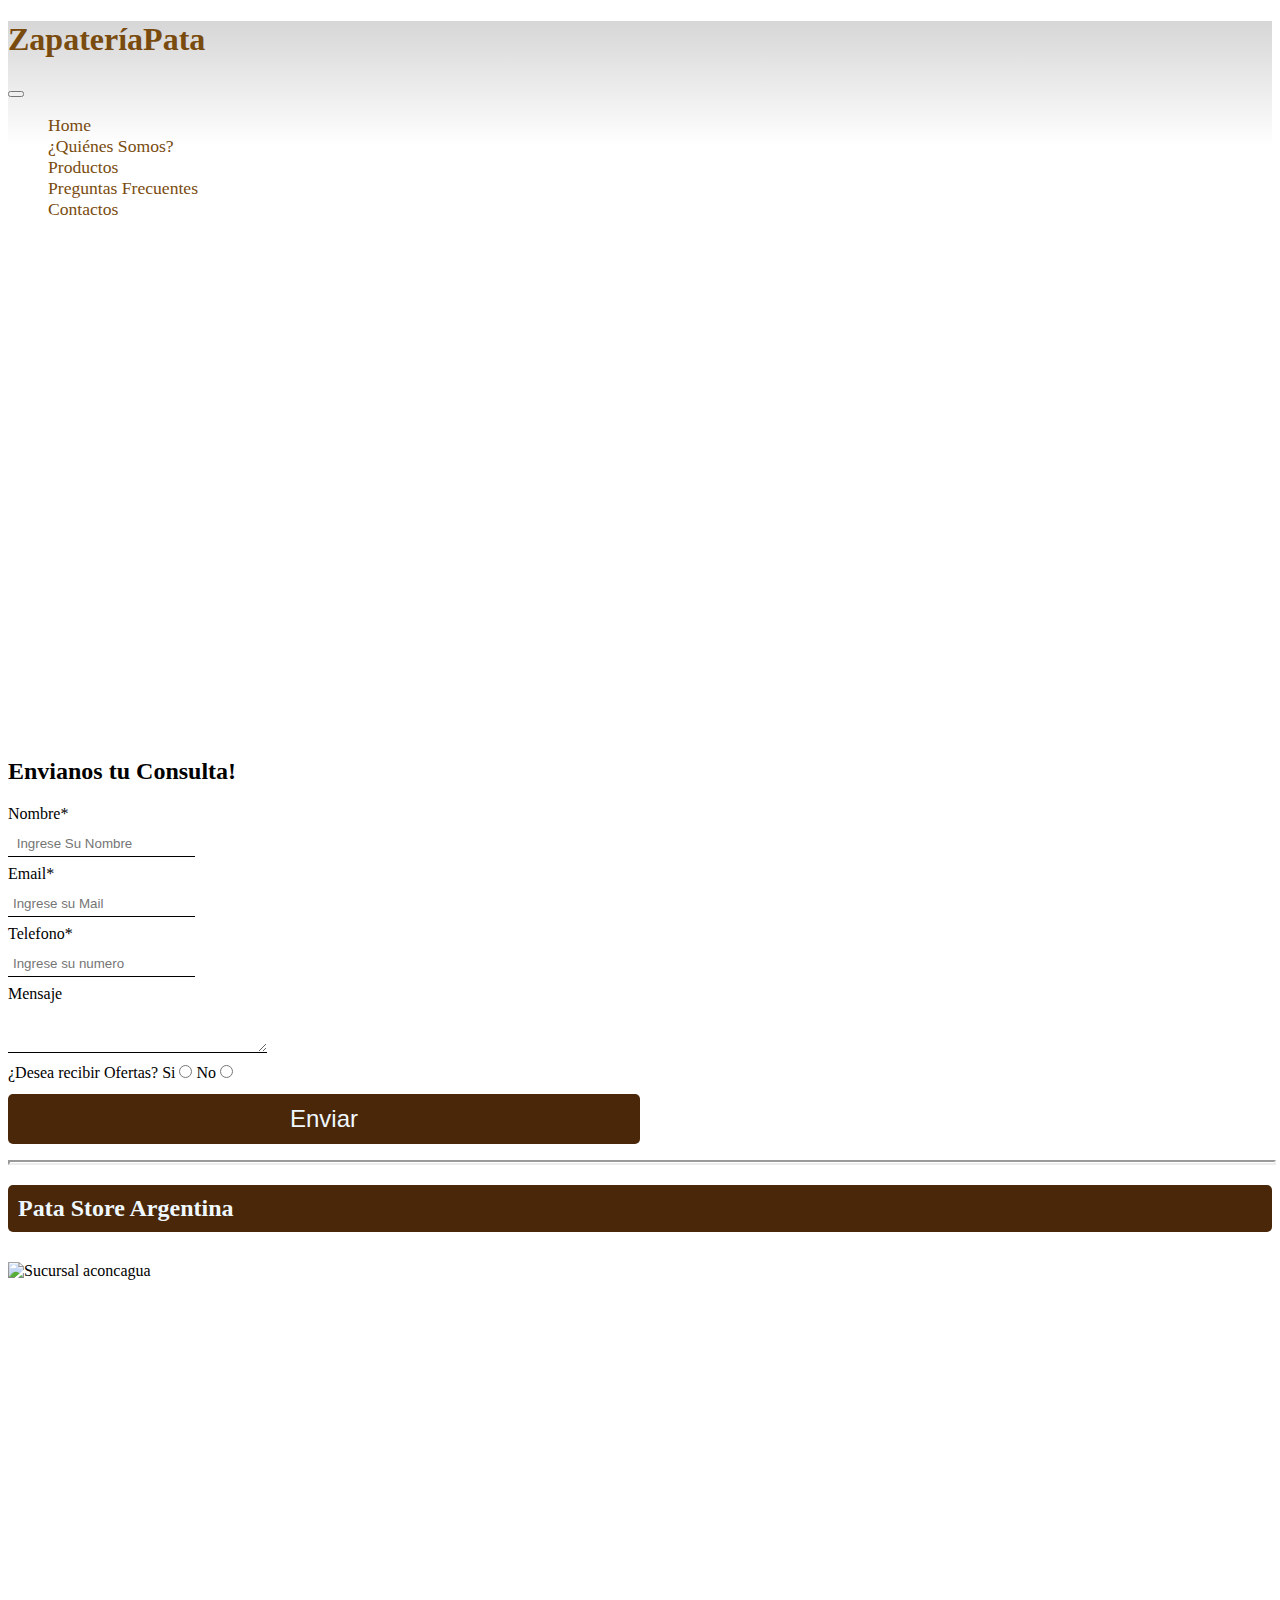
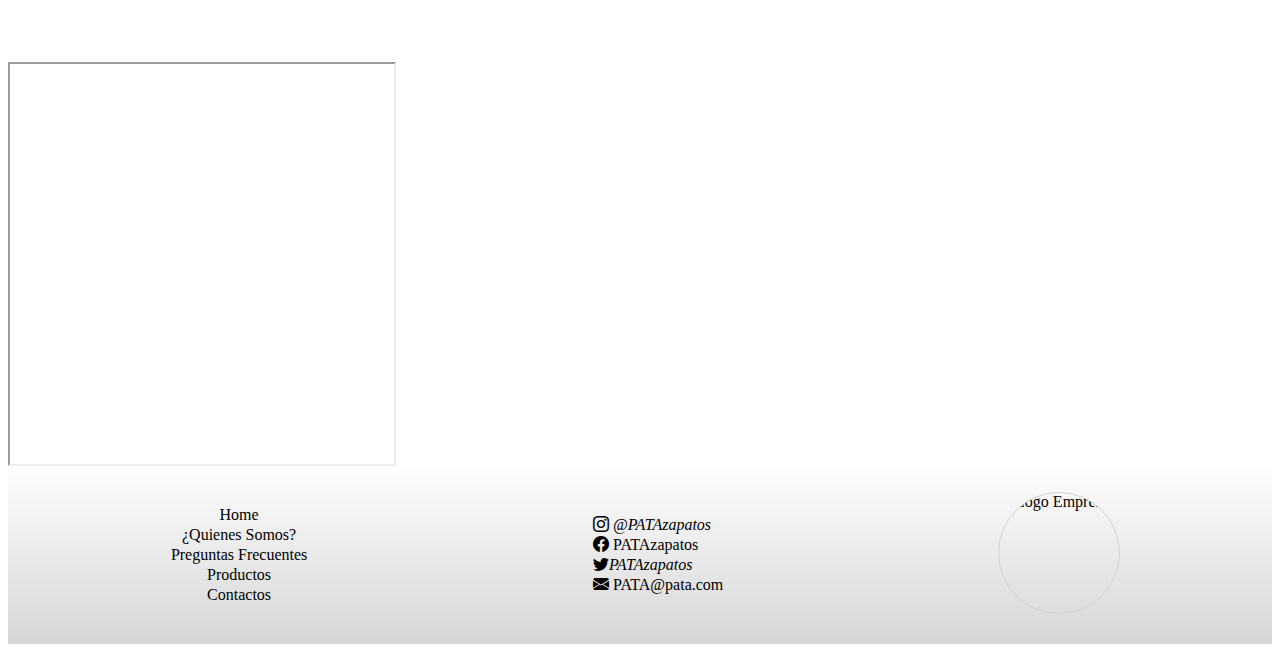
==== pages/contactos.html @ e9841a89 "sacando el lorem" ====
<!DOCTYPE html>
<html lang="en">

<head>
    <meta charset="UTF-8">
    <meta http-equiv="X-UA-Compatible" content="IE=edge">
    <meta name="viewport" content="width=device-width, initial-scale=1.0">
    <link rel="stylesheet" href="https://cdn.jsdelivr.net/npm/bootstrap-icons@1.8.1/font/bootstrap-icons.css">
    <link href="https://cdn.jsdelivr.net/npm/bootstrap@5.2.1/dist/css/bootstrap.min.css" rel="stylesheet"
        integrity="sha384-iYQeCzEYFbKjA/T2uDLTpkwGzCiq6soy8tYaI1GyVh/UjpbCx/TYkiZhlZB6+fzT" crossorigin="anonymous">
    <link rel="stylesheet" href="../style/style.css">
    <title>ZapateríaPata | Botas Zapatos Camperas Mocasines</title>
</head>

<body>

    <header class="navbar navbar-expand-lg color_header">
        <div class="container-fluid m-3">
            <!-- <a class="navbar-brand" href="#">ZapateriaPata</a> -->
            <h1 class="display-4">ZapateríaPata</h1>
            <button class="navbar-toggler" type="button" data-bs-toggle="collapse" data-bs-target="#navbarNavDropdown"
                aria-controls="navbarNavDropdown" aria-expanded="false" aria-label="Toggle navigation">
                <span class="navbar-toggler-icon"></span>
            </button>

            <nav class="collapse navbar-collapse justify-content-end fs-5 fw-semibold" id="navbarNavDropdown">
                <ul class="navbar-nav">
                    <li class="nav-item">
                        <a class="nav-link active" aria-current="page" href="../index.html">Home</a>
                    </li>
                    <li class="nav-item">
                        <a class="nav-link" href="./quienes_somos.html">¿Quiénes Somos?</a>
                    </li>
                    <li class="nav-item">
                        <a class="nav-link" href="./productos.html">Productos</a>
                    </li>
                    <li class="nav-item">
                        <a class="nav-link" href="./preguntas_frecuentes.html">Preguntas Frecuentes</a>
                    </li>
                    <li class="nav-item">
                        <a class="nav-link" href="./contactos.html">Contactos</a>
                    </li>
                </ul>
            </nav>
        </div>
    </header>



    <main class="container-fluid ">

        <div class="row">

            <div class="col-12 col-md-7 fondo-foto">

            </div>

            <div class="col-12 col-md-5 overflow-hidden">

                <section class="seccion_formulario d-flex flex-column align-items-center  align-items-lg-start">
                    <h2 class="fw-bold p-2">Envianos tu Consulta!</h2>
                    <form action="">

                        <div class="item_formulario">
                            <label for="campo-usuario">Nombre*</label><br>
                            <input type="text" id="campo-nombre" placeholder=" Ingrese Su Nombre" required>
                        </div>

                        <div class="item_formulario">
                            <label for="campo-email">Email*</label><br>
                            <input type="email" id="campo-email" placeholder="Ingrese su Mail" required>
                        </div>

                        <div class="item_formulario">
                            <label for="campo-telefono">Telefono*</label><br>
                            <input type="tel" id="campo-telefono" placeholder="Ingrese su numero">
                        </div>

                        <div class="item_formulario">
                            <label for="">Mensaje</label><br>
                            <textarea name="" id="" cols="30" rows="3"></textarea>
                        </div>

                        <div>
                            <span>¿Desea recibir Ofertas?</span>
                            <label for="">Si</label>
                            <input type="radio" name="noticias" value="noticias-si">

                            <label for="">No</label>
                            <input type="radio" name="noticias" value="noticias-no">
                        </div>

                        <div class=" d-flex justify-content-center justify-content-md-start">
                            <input type="submit" value="Enviar">
                            <!-- <input type="reset" value="Limpiar"> -->
                        </div>
                    </form>
                </section>
            </div>
        </div>

        <hr>

        <div class="row">
            <div class="col-12">

                <section class="d-flex flex-column align-items-center seccion_store mt-5">

                    <h2>Pata Store Argentina</h2>

                    <div class="flex_store d-flex justify-content-around flex-wrap w-75 mb-5">
                        <article class="imagen_store mt-2 ">
                            <img src="../assets/img/pata_store.jpg" alt="Sucursal aconcagua" class="rounded-2">
                        </article>

                        <article class="iframe_store mt-2 ">
                            <iframe
                                src="https://maps.google.com/?ll=-32.6525639388465,-70.01082463482474&z=14&t=m&output=embed"
                                allowfullscreen
                                class="rounded-2"></iframe>
                        </article>
                    </div>
                </section>


            </div>

        </div>

    </main>






    <footer>
        <ul>
            <li><a href="../index.html">Home</a></li>
            <li><a href="./quienes_somos.html">¿Quienes Somos?</a></li>
            <li><a href="./preguntas_frecuentes.html">Preguntas Frecuentes</a></li>
            <li><a href="./productos.html">Productos</a></li>
            <li><a href="./contactos.html">Contactos</a></li>
        </ul>

        <ul class="red">
            <li><i class="bi bi-instagram" class="icon-redes"><a href=""> @PATAzapatos</a></i></li>
            <li><i class="bi bi-facebook" class="icon-redes"></i> <a href="">PATAzapatos</a></li>
            <li><i class="bi bi-twitter" class="icon-redes"><a href="">PATAzapatos</a></i></li>
            <li><i class="bi bi-envelope-fill" class="icon-redes"></i> <a href="">PATA@pata.com</a></li>
        </ul>
        <img src="../assets/img/pata_logo.jpg" alt="Logo Empresa">

    </footer>


    <script src="https://cdn.jsdelivr.net/npm/bootstrap@5.2.1/dist/js/bootstrap.bundle.min.js"
        integrity="sha384-u1OknCvxWvY5kfmNBILK2hRnQC3Pr17a+RTT6rIHI7NnikvbZlHgTPOOmMi466C8"
        crossorigin="anonymous"></script>

</body>

</html>
---- style/style.css ----
@import url("https://fonts.googleapis.com/css2?family=Pacifico&display=swap");
* {
  list-style: none;
  text-decoration: none;
}

footer {
  background: linear-gradient(0deg, rgb(214, 214, 214) 0%, rgb(255, 255, 255) 100%);
  display: flex;
  flex-direction: row;
  justify-content: space-around;
  align-items: center;
  flex-wrap: wrap;
}
footer ul {
  text-align: center;
  margin-top: 20px;
  font-size: 1rem;
}
footer ul li {
  padding: 1px;
}
footer ul li a {
  transition: all 0.3s ease 0s;
}
footer ul li a:hover {
  color: rgb(204, 146, 81);
}
footer a {
  text-decoration: none;
  color: black;
}
footer img {
  margin: 30px;
  border-radius: 50%;
  border: 1px solid rgb(210, 210, 210);
  width: 120px;
  height: 120px;
}

.red {
  text-align: left;
}

.redes {
  display: flex;
  flex-direction: column;
  justify-content: space-around;
  align-items: stretch;
  flex-wrap: nowrap;
  font-size: 1.2rem;
}

.color_header {
  background: linear-gradient(0deg, rgb(255, 255, 255) 37%, rgb(214, 214, 214) 100%);
  color: rgb(121, 75, 15);
}

.navbar-nav {
  font-size: 1.1rem;
}

.nav-link,
.navbar-nav .nav-link.active {
  color: rgb(121, 75, 15);
}

.tarjeta_zapato_boton {
  background-color: rgb(220, 165, 93);
  color: antiquewhite;
  padding: 5px 10px;
  border-radius: 20px;
  margin-bottom: 5px;
}
.tarjeta_zapato_boton:hover {
  border: rgb(204, 146, 81) 2px solid;
  background-color: antiquewhite;
  color: rgb(215, 120, 24);
}

.tarjeta {
  width: 200px;
  height: 200px;
  border: 1px solid rgb(199, 198, 198);
  background-color: whitesmoke;
  border-radius: 10%;
  display: flex;
  flex-direction: column;
  justify-content: flex-start;
  align-items: stretch;
  flex-wrap: nowrap;
  margin: 10px;
  box-shadow: rgba(60, 64, 67, 0.3) 0px 1px 2px 0px, rgba(60, 64, 67, 0.15) 0px 2px 6px 2px;
}
@media (max-width: 576px) {
  .tarjeta {
    width: 300px;
    height: 300px;
    font-size: 1.4rem;
  }
}
.tarjeta p {
  padding: 5px;
}
.tarjeta h3 {
  font-family: pacifico, "Lucida Sans";
  font-weight: 100;
  border-bottom: solid;
  font-size: 1.2rem;
}

.tarjeta_img {
  background-color: white;
  width: 200px;
  height: 220px;
  border: none;
  border-radius: 20px;
  display: flex;
  flex-direction: column;
  justify-content: space-evenly;
  align-items: stretch;
  flex-wrap: nowrap;
  margin: 10px;
  text-align: center;
  box-shadow: rgba(17, 17, 26, 0.1) 0px 4px 16px, rgba(17, 17, 26, 0.05) 0px 8px 32px;
}
@media (max-width: 576px) {
  .tarjeta_img {
    width: 320px;
    height: 350px;
  }
}
.tarjeta_img img {
  object-fit: cover;
  border-radius: 20px;
}
.tarjeta_img img:hover {
  transform: scale(1.4);
  transition: all 1s ease;
}
.tarjeta_img h3 {
  font-size: 1.5rem;
}

.tarjeta_zapato {
  /* width: 250px;
  height: 350px; */
  width: 230px;
  height: 330px;
  border: 2px none black;
  border-radius: 20px;
  background-color: #f5f5f5;
  margin-bottom: 10px;
  /* background: linear-gradient(0deg, rgba(255,231,170,1) 0%, rgba(255,255,255,1) 31%, rgba(245,245,245,1) 100%);  */
  display: flex;
  flex-direction: column;
  justify-content: space-around;
  align-items: center;
  flex-wrap: nowrap;
}
@media (max-width: 576px) {
  .tarjeta_zapato {
    width: 330px;
    height: 430px;
  }
}
.tarjeta_zapato img {
  width: 100%;
  height: 100%;
  border-top-left-radius: 20px;
  border-top-right-radius: 20px;
}
.tarjeta_zapato h3 {
  margin: 0;
}
.tarjeta_zapato p {
  margin: 0;
  padding: 3px;
}

.fondo-foto {
  height: 500px;
  background-image: url(../assets/img/zapa_contactos.jpg);
  background-position: center;
  background-repeat: no-repeat;
  background-size: cover;
}

input {
  padding: 5px;
  margin: 8px 0;
  border: none;
  border-bottom: 1px solid;
}

input[type=submit] {
  width: 50%;
  height: 50px;
  font-size: 1.5rem;
  padding: 5px;
  margin: 8px 0;
  border: none;
  border-radius: 5px;
  background-color: rgb(73, 39, 8);
  color: aliceblue;
}

textarea {
  border: none;
  border-bottom: 1px solid black;
}

input[type=reset] {
  width: 50px;
  margin: 8px 0;
  border: none;
  border-radius: 5px;
  background-color: grey;
}

.imagen_store {
  min-width: 300px;
  min-height: 400px;
  width: 30vw;
  height: 30vw;
  max-width: 650px;
}
.imagen_store img {
  width: 100%;
  height: 100%;
}

.iframe_store {
  min-width: 300px;
  min-height: 400px;
  width: 30vw;
  height: 30vw;
  max-width: 650px;
}
.iframe_store iframe {
  width: 100%;
  height: 100%;
}

.seccion_store h2 {
  background-color: rgb(73, 39, 8);
  color: aliceblue;
  border-radius: 5px;
  padding: 10px;
  margin-bottom: 30px;
  min-width: 240px;
}

hr {
  border: 2px inset #eee;
  height: 1px;
  width: 100%;
  color: rgb(73, 39, 8);
}

.seccion_formulario {
  animation-name: banner;
  animation-duration: 1.5s;
}

@keyframes banner {
  0% {
    transform: translateX(500%);
  }
  100% {
    transform: translateX(0%);
  }
}
.decorativa {
  background-image: url(../assets/img/imagen_index.JPG);
  background-repeat: no-repeat;
  background-size: cover;
  background-position: center;
  height: 350px;
  width: 100%;
}
.decorativa h2 {
  font-family: pacifico, "Courier New";
  font-size: 1.7rem;
  font-weight: 400;
  color: antiquewhite;
}

.carousel .carousel-item {
  height: 400px;
}

.carousel-item img {
  width: 100%;
  height: 100%;
  object-fit: cover;
}

@media (min-width: 768px) {
  .ultimos_productos {
    background: linear-gradient(0deg, rgb(255, 255, 255) 36%, rgb(209, 167, 99) 75%, rgb(209, 167, 99) 100%);
  }
}
.ultimos_productos h2 {
  background-color: #EFEFEF;
  text-align: center;
  padding: 5px;
}

.color-fondo-tarjetas {
  background: linear-gradient(0deg, rgb(255, 255, 255) 0%, rgb(209, 167, 99) 100%);
  min-height: 400px;
  text-align: center;
  margin: 10px 2px 10px 2px;
}

.contenedor_tarjeta_img {
  display: flex;
  flex-direction: row;
  justify-content: center;
  align-items: center;
  flex-wrap: wrap;
}

.preguntas_frecuentes {
  /* height: 400px; */
  background-image: url(../assets/img/fondo_quienes_somos.jpg);
  background-repeat: no-repeat;
  background-size: cover;
  color: whitesmoke;
  /* text-align:center; */
  padding-bottom: 40px;
}
.preguntas_frecuentes h2 {
  padding-top: 40px;
  padding-bottom: 40px;
  font-family: pacifico, "Lucida Sans";
  font-size: 3rem;
  text-align: center;
}
.preguntas_frecuentes article {
  width: 50%;
  margin: 0 auto;
  font-weight: bold;
  color: whitesmoke;
  backdrop-filter: brightness(60%);
  border-radius: 15px;
  margin-bottom: 100px;
  text-align: center;
}

.pregunta {
  color: rgb(244, 228, 111);
}

.decorativa_productos {
  height: 350px;
  background-image: url(../assets/img/sli4.jpg);
  background-repeat: no-repeat;
  background-size: cover;
  background-position: center;
}

.seccion_productos {
  background-color: white;
  height: auto;
}
.seccion_productos h2 {
  font-family: pacifico, "Lucida Sans";
  color: black;
  font-size: 2rem;
  padding: 20px;
  text-align: center;
}

.seccion_productos_articulos {
  display: flex;
  flex-wrap: wrap;
  justify-content: space-around;
}

.invisible {
  background-image: url(../assets/img/dor1_hover.jpg);
  opacity: 0;
}

.invi {
  width: 100%;
  height: 100%;
}

.invi img:last-child {
  display: none;
}

.invi:hover img:last-child {
  display: block;
}

.invi:hover img:first-child {
  display: none;
}

/* BANNER TARJETA */
.banner_tarjeta {
  height: 100px;
  margin: 10px;
  background-color: whitesmoke;
  overflow-x: hidden;
  display: flex;
  flex-direction: row;
  justify-content: center;
  align-items: center;
  flex-wrap: nowrap;
  /* margin: 0; */
}

.credito {
  animation-name: posicion-medio;
  animation-duration: 10s;
  animation-iteration-count: infinite;
  animation-timing-function: cubic-bezier(0.39, 0.575, 0.565, 1);
}

.tarjeta_banner {
  padding: 10px;
}

.tarjeta_banner p {
  text-align: center;
}

@keyframes posicion-medio {
  0% {
    transform: translateX(400%);
  }
  33% {
    transform: translateX(0%);
  }
  66% {
    transform: translateX(0%);
  }
  100% {
    transform: translateX(-400%);
  }
}
.contenedor_word {
  width: 100%;
  height: 25px;
  background-color: black;
}

.word {
  width: 100%;
  text-align: center;
  color: white;
  background-color: black;
  float: left;
  opacity: 0;
  position: absolute;
  left: 0;
}

.w1 {
  animation: w1anim 15s infinite;
}

.w2 {
  animation: w2anim 15s infinite;
}

.w3 {
  animation: w3anim 15s infinite;
}

@keyframes w1anim {
  0% {
    opacity: 0;
  }
  5% {
    opacity: 1;
  }
  28% {
    opacity: 1;
  }
  33% {
    opacity: 0;
  }
}
@keyframes w2anim {
  33% {
    opacity: 0;
  }
  38% {
    opacity: 1;
  }
  61% {
    opacity: 1;
  }
  66% {
    opacity: 0;
  }
}
@keyframes w3anim {
  66% {
    opacity: 0;
  }
  71% {
    opacity: 1;
  }
  95% {
    opacity: 1;
  }
  100% {
    opacity: 0;
  }
}
.quienes_somos {
  /* height: 400px; */
  background-image: url(../assets/img/fondo_quienes_somos.jpg);
  background-repeat: no-repeat;
  background-size: cover;
  color: whitesmoke;
  text-align: center;
  padding-bottom: 40px;
}
.quienes_somos h2 {
  padding-top: 40px;
  padding-bottom: 40px;
  font-family: pacifico, "Lucida Sans";
  font-size: 3rem;
}
.quienes_somos article {
  width: 60%;
  margin: 0 auto;
  font-weight: bold;
  color: whitesmoke;
  backdrop-filter: brightness(60%);
  border-radius: 15px;
  margin-bottom: 100px;
}

.seccion_videos .tammax {
  max-width: 500px;
  box-shadow: rgba(0, 0, 0, 0.45) 0px 25px 20px -20px;
}

.seccion_videos h2 {
  width: 50%;
  text-align: center;
  font-family: pacifico, "Lucida Sans";
  padding: 30px;
  margin-top: 10px;
  border-radius: 20px;
  background-color: rgb(197, 137, 97);
  color: whitesmoke;
}

.iframe_flex {
  display: flex;
  justify-content: space-around;
  flex-wrap: wrap;
}

/*# sourceMappingURL=style.css.map */
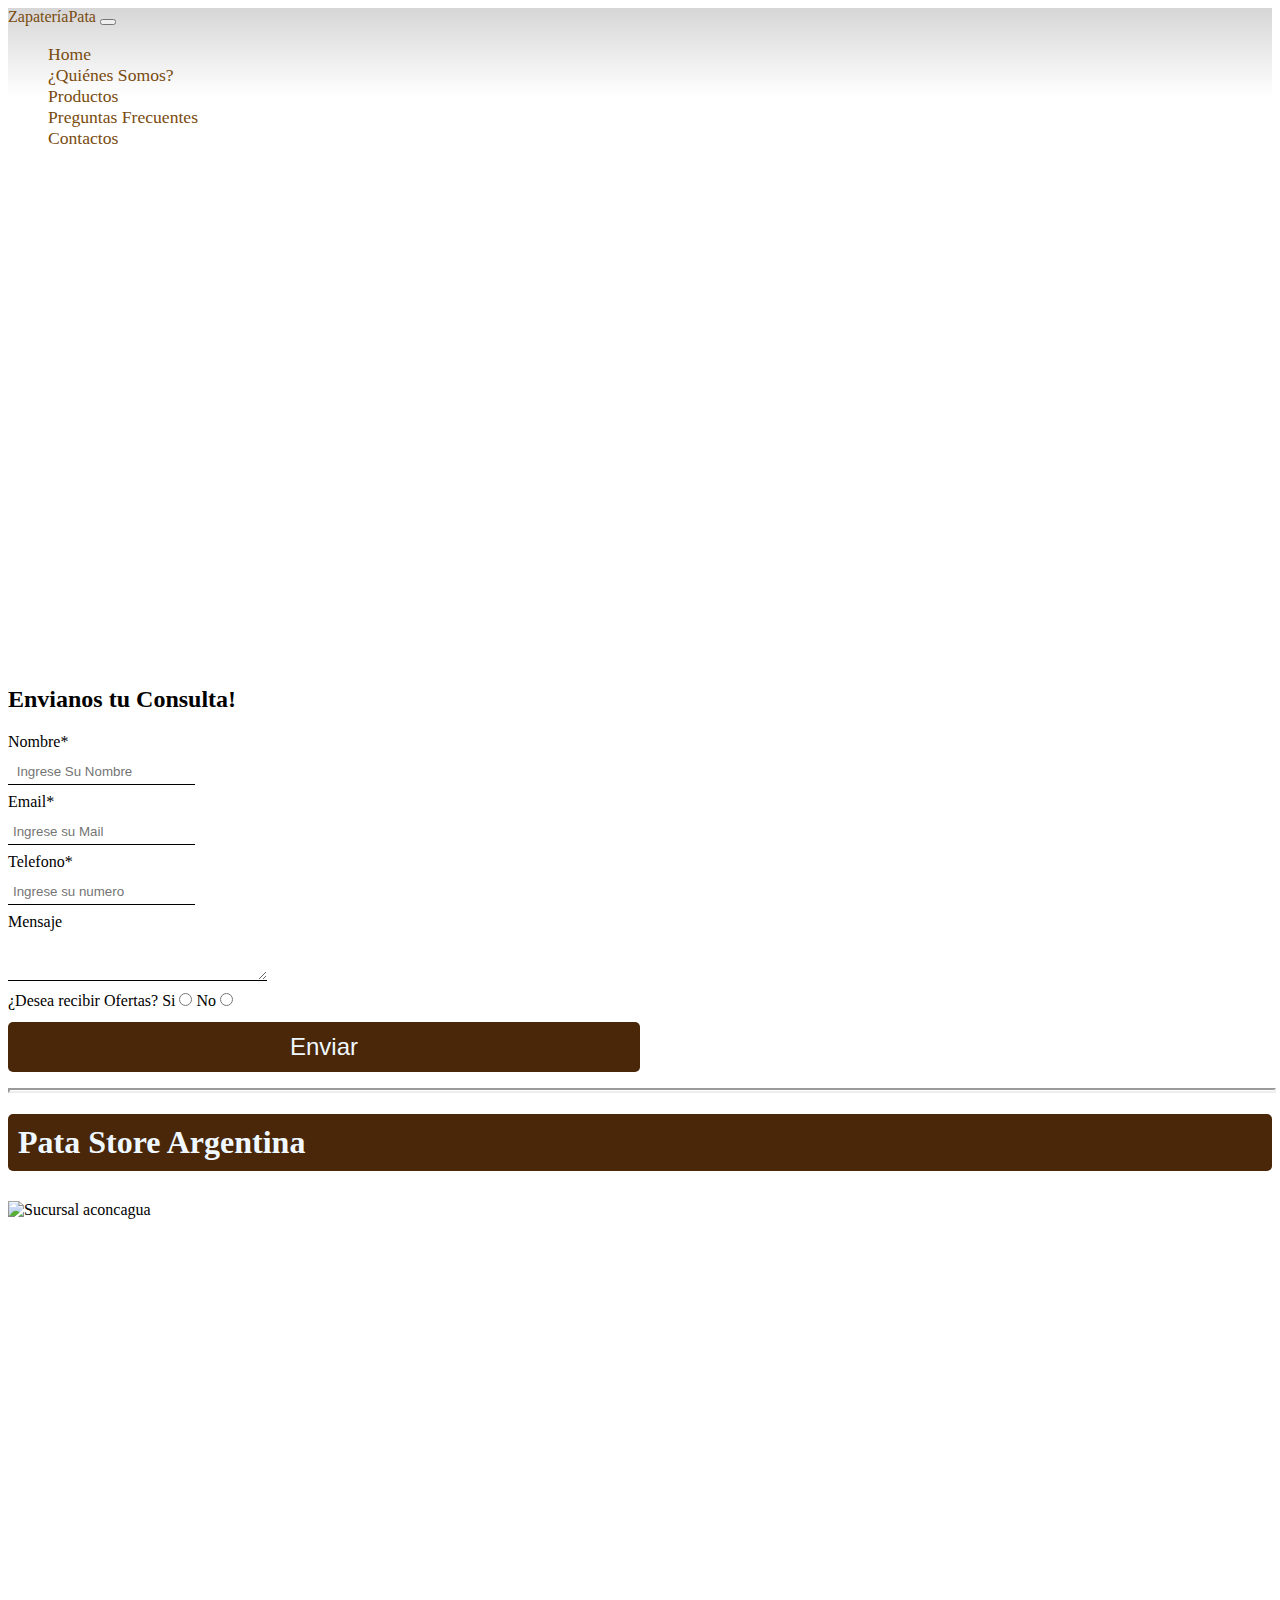
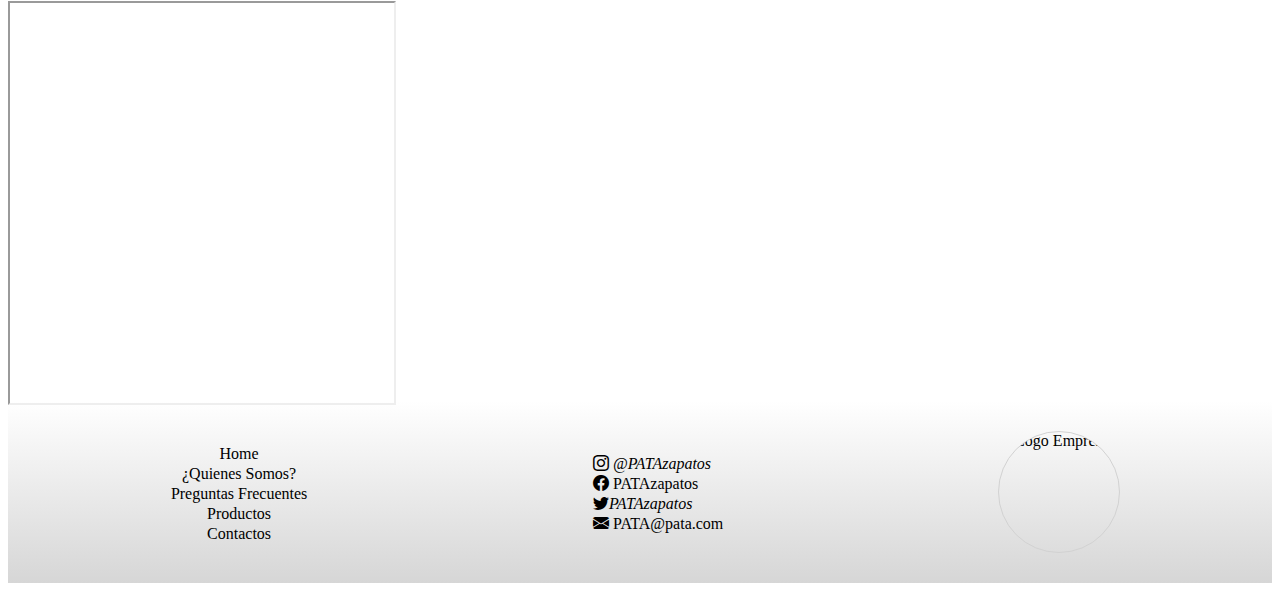
==== commit 3c008407: "Falta optimizar fotos" ====
--- a/pages/contactos.html
+++ b/pages/contactos.html
@@ -17,7 +17,8 @@
     <header class="navbar navbar-expand-lg color_header">
         <div class="container-fluid m-3">
             <!-- <a class="navbar-brand" href="#">ZapateriaPata</a> -->
-            <h1 class="display-4">ZapateríaPata</h1>
+            <!-- <h1 class="display-4">ZapateríaPata</h1> -->
+            <a class="display-4" href="../index.html">ZapateríaPata</a>
             <button class="navbar-toggler" type="button" data-bs-toggle="collapse" data-bs-target="#navbarNavDropdown"
                 aria-controls="navbarNavDropdown" aria-expanded="false" aria-label="Toggle navigation">
                 <span class="navbar-toggler-icon"></span>
@@ -106,7 +107,7 @@
 
                 <section class="d-flex flex-column align-items-center seccion_store mt-5">
 
-                    <h2>Pata Store Argentina</h2>
+                    <h1>Pata Store Argentina</h1>
 
                     <div class="flex_store d-flex justify-content-around flex-wrap w-75 mb-5">
                         <article class="imagen_store mt-2 ">
--- a/style/style.css
+++ b/style/style.css
@@ -60,6 +60,11 @@
   font-size: 1.1rem;
 }
 
+.navbar a {
+  color: rgb(121, 75, 15);
+  text-decoration: none;
+}
+
 .nav-link,
 .navbar-nav .nav-link.active {
   color: rgb(121, 75, 15);
@@ -107,6 +112,7 @@
   font-weight: 100;
   border-bottom: solid;
   font-size: 1.2rem;
+  padding: 5px;
 }
 
 .tarjeta_img {
@@ -242,7 +248,7 @@
   height: 100%;
 }
 
-.seccion_store h2 {
+.seccion_store h1 {
   background-color: rgb(73, 39, 8);
   color: aliceblue;
   border-radius: 5px;
@@ -262,6 +268,9 @@
   animation-name: banner;
   animation-duration: 1.5s;
 }
+.seccion_formulario h1 {
+  font-size: 1.5rem;
+}
 
 @keyframes banner {
   0% {
@@ -280,6 +289,12 @@
   width: 100%;
 }
 .decorativa h2 {
+  font-family: pacifico, "Courier New";
+  font-size: 1.7rem;
+  font-weight: 400;
+  color: antiquewhite;
+}
+.decorativa h1 {
   font-family: pacifico, "Courier New";
   font-size: 1.7rem;
   font-weight: 400;
@@ -338,6 +353,13 @@
   font-size: 3rem;
   text-align: center;
 }
+.preguntas_frecuentes h1 {
+  padding-top: 40px;
+  padding-bottom: 40px;
+  font-family: pacifico, "Lucida Sans";
+  font-size: 3.5rem;
+  text-align: center;
+}
 .preguntas_frecuentes article {
   width: 50%;
   margin: 0 auto;
@@ -360,6 +382,13 @@
   background-size: cover;
   background-position: center;
 }
+.decorativa_productos h1 {
+  font-family: pacifico, "Lucida Sans";
+  color: antiquewhite;
+  font-size: 2rem;
+  padding: 20px;
+  text-align: center;
+}
 
 .seccion_productos {
   background-color: white;
@@ -523,6 +552,12 @@
   color: whitesmoke;
   text-align: center;
   padding-bottom: 40px;
+}
+.quienes_somos h1 {
+  padding-top: 40px;
+  padding-bottom: 40px;
+  font-family: pacifico, "Lucida Sans";
+  font-size: 3rem;
 }
 .quienes_somos h2 {
   padding-top: 40px;
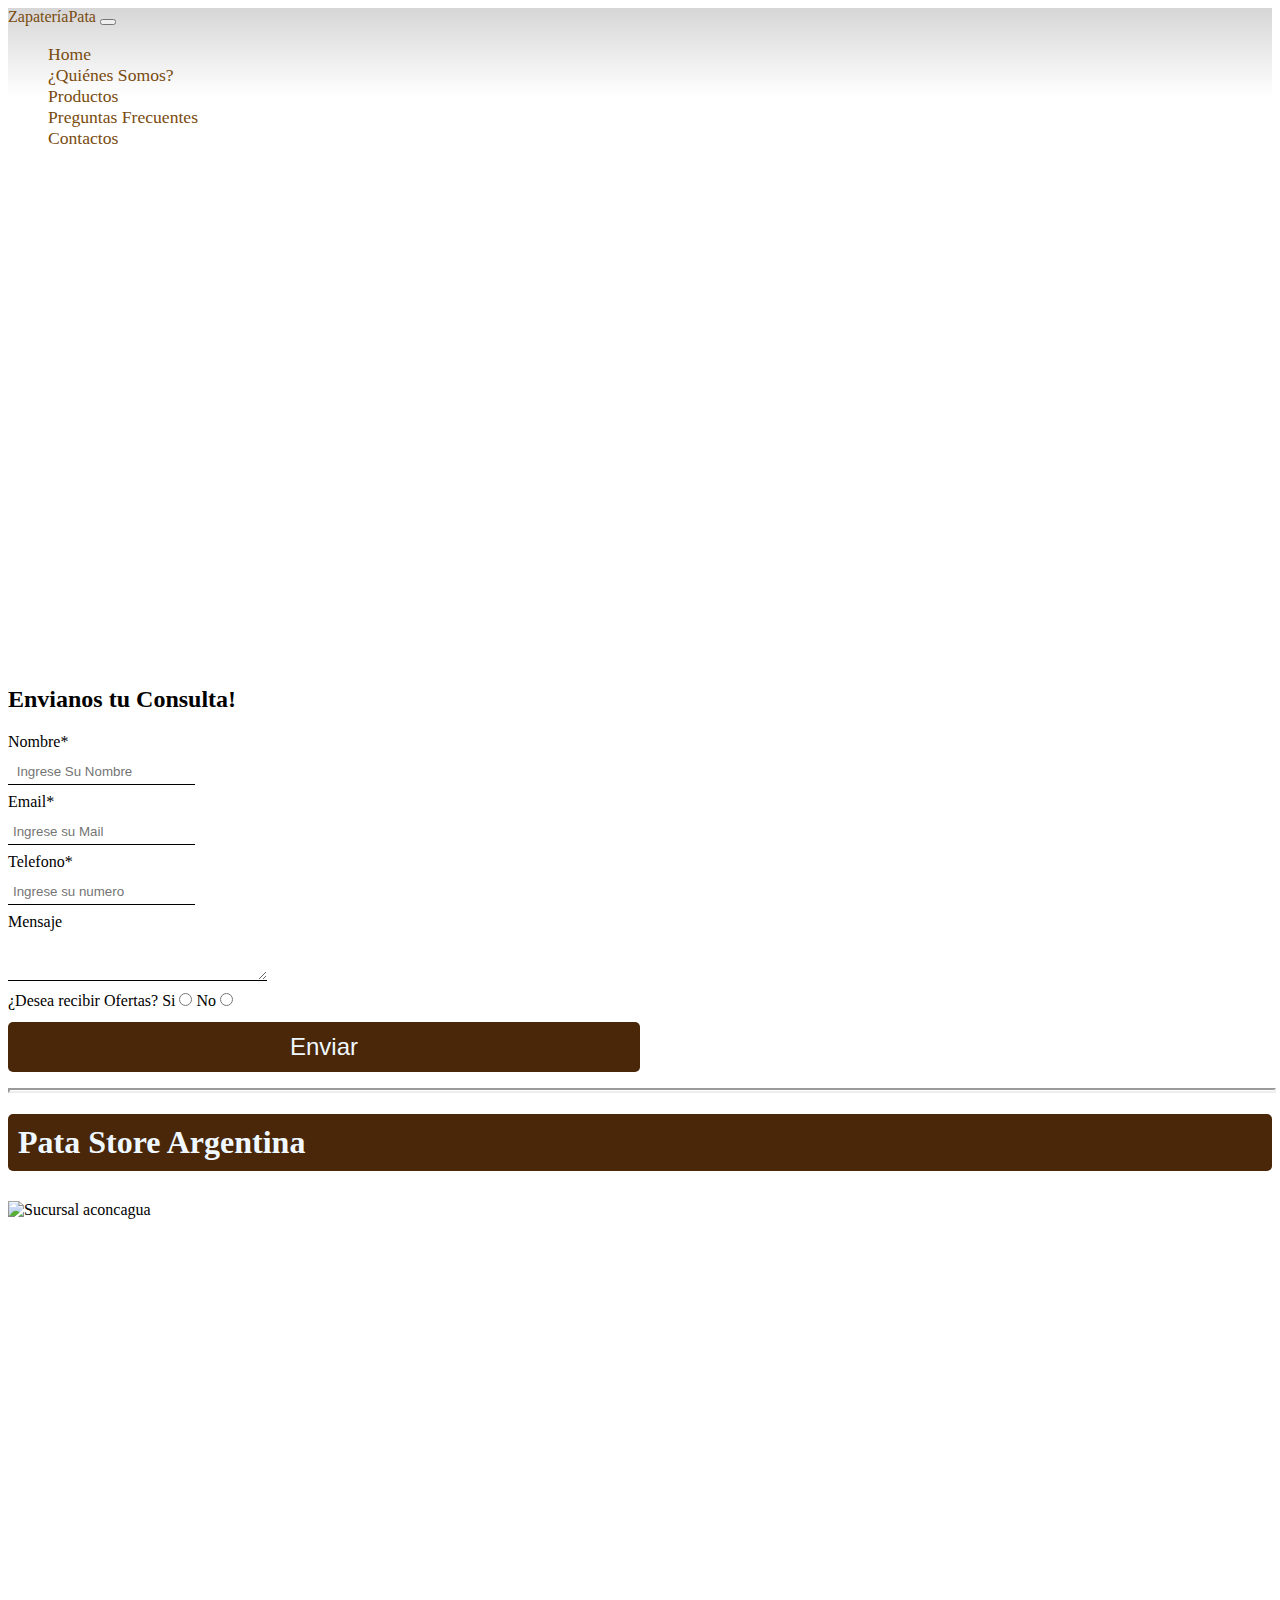
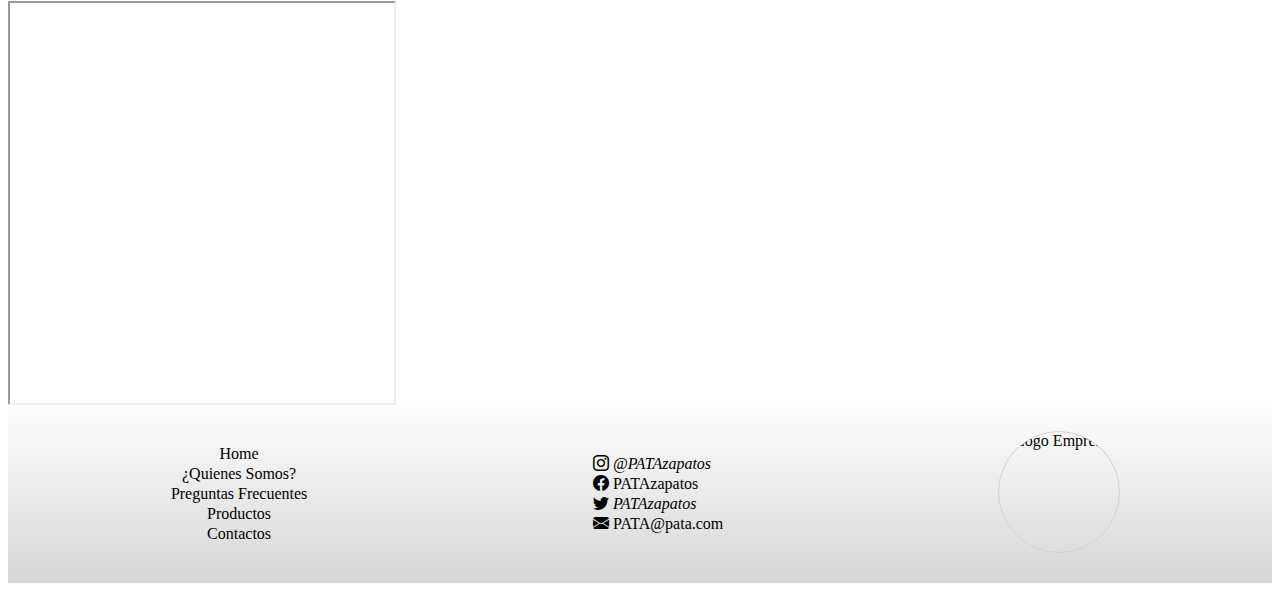
==== commit bac8159c: "detalles estéticos" ====
--- a/pages/contactos.html
+++ b/pages/contactos.html
@@ -146,9 +146,9 @@
 
         <ul class="red">
             <li><i class="bi bi-instagram" class="icon-redes"><a href=""> @PATAzapatos</a></i></li>
-            <li><i class="bi bi-facebook" class="icon-redes"></i> <a href="">PATAzapatos</a></li>
-            <li><i class="bi bi-twitter" class="icon-redes"><a href="">PATAzapatos</a></i></li>
-            <li><i class="bi bi-envelope-fill" class="icon-redes"></i> <a href="">PATA@pata.com</a></li>
+            <li><i class="bi bi-facebook" class="icon-redes"></i> <a href=""> PATAzapatos</a></li>
+            <li><i class="bi bi-twitter" class="icon-redes"><a href=""> PATAzapatos</a></i></li>
+            <li><i class="bi bi-envelope-fill" class="icon-redes"></i> <a href=""> PATA@pata.com</a></li>
         </ul>
         <img src="../assets/img/pata_logo.jpg" alt="Logo Empresa">
 
